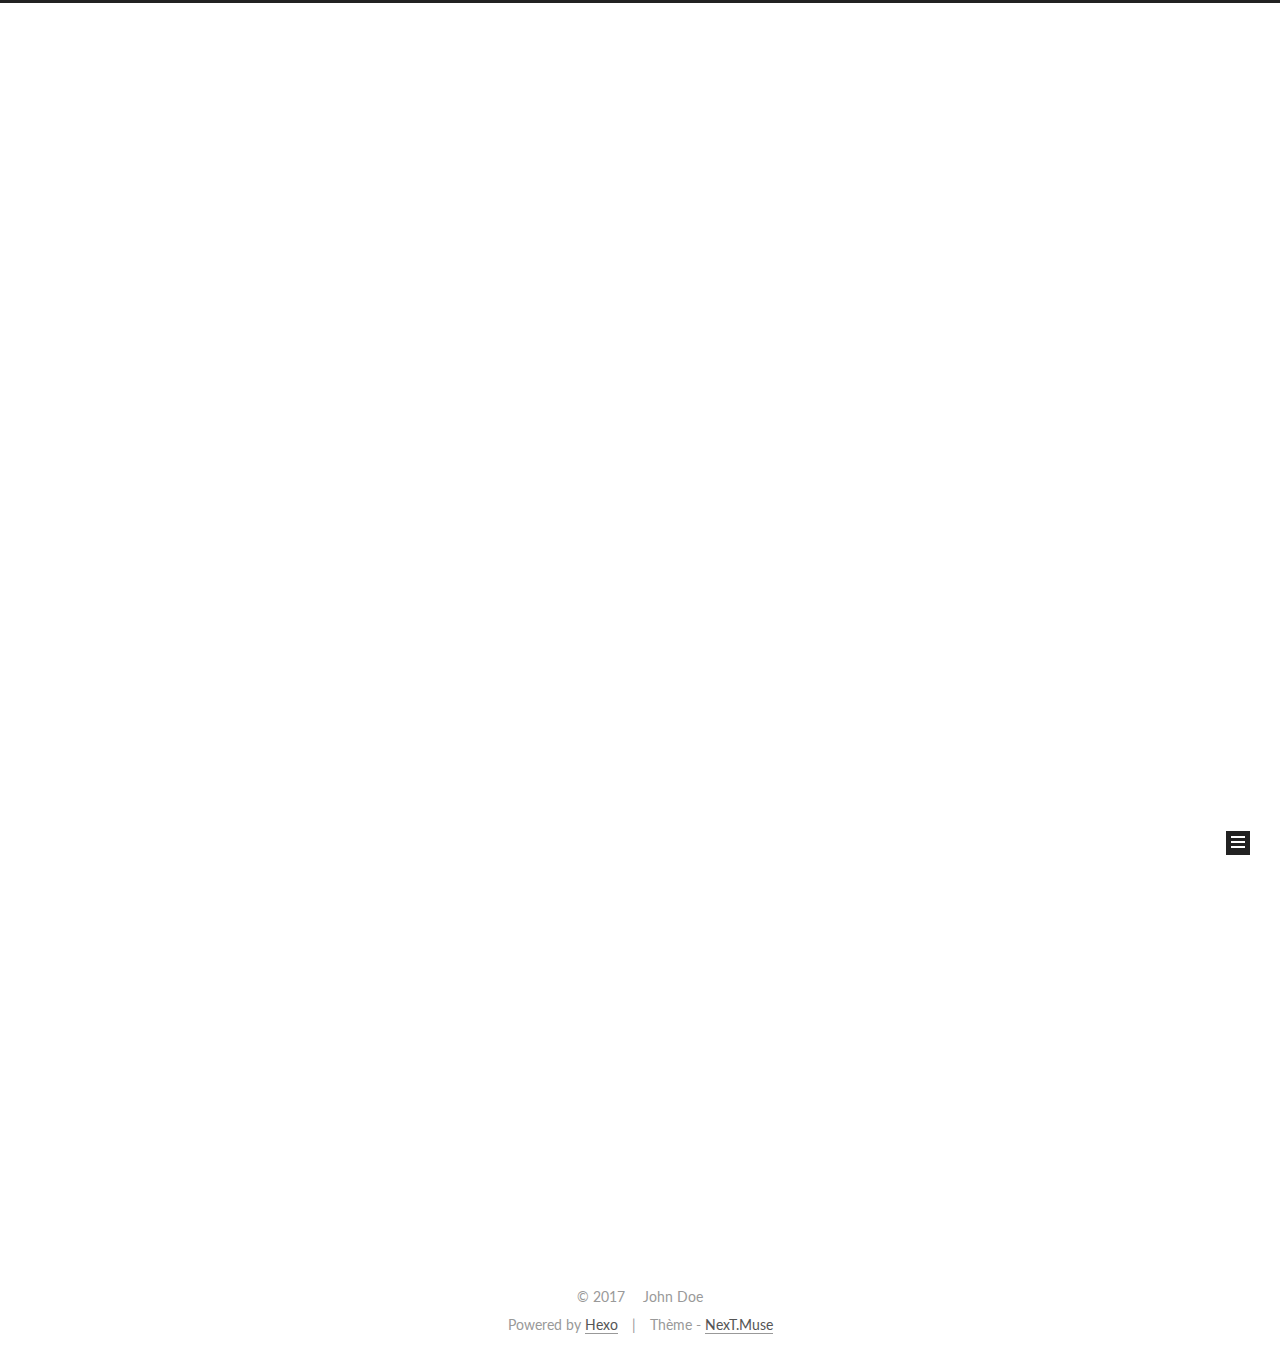
==== index.html @ fa6f4569 "Site updated: 2017-03-12 20:23:19" ====
<!doctype html>



  


<html class="theme-next muse use-motion" lang="">
<head>
  <meta charset="UTF-8"/>
<meta http-equiv="X-UA-Compatible" content="IE=edge" />
<meta name="viewport" content="width=device-width, initial-scale=1, maximum-scale=1"/>



<meta http-equiv="Cache-Control" content="no-transform" />
<meta http-equiv="Cache-Control" content="no-siteapp" />















  
  
  <link href="/lib/fancybox/source/jquery.fancybox.css?v=2.1.5" rel="stylesheet" type="text/css" />




  
  
  
  

  
    
    
  

  

  

  

  

  
    
    
    <link href="//fonts.googleapis.com/css?family=Lato:300,300italic,400,400italic,700,700italic&subset=latin,latin-ext" rel="stylesheet" type="text/css">
  






<link href="/lib/font-awesome/css/font-awesome.min.css?v=4.6.2" rel="stylesheet" type="text/css" />

<link href="/css/main.css?v=5.1.0" rel="stylesheet" type="text/css" />


  <meta name="keywords" content="Hexo, NexT" />








  <link rel="shortcut icon" type="image/x-icon" href="/favicon.ico?v=5.1.0" />






<meta property="og:type" content="website">
<meta property="og:title" content="Hexo">
<meta property="og:url" content="http://yoursite.com/index.html">
<meta property="og:site_name" content="Hexo">
<meta name="twitter:card" content="summary">
<meta name="twitter:title" content="Hexo">



<script type="text/javascript" id="hexo.configurations">
  var NexT = window.NexT || {};
  var CONFIG = {
    root: '/',
    scheme: 'Muse',
    sidebar: {"position":"left","display":"post","offset":12,"offset_float":0,"b2t":false,"scrollpercent":false},
    fancybox: true,
    motion: true,
    duoshuo: {
      userId: '0',
      author: 'Author'
    },
    algolia: {
      applicationID: '',
      apiKey: '',
      indexName: '',
      hits: {"per_page":10},
      labels: {"input_placeholder":"Search for Posts","hits_empty":"We didn't find any results for the search: ${query}","hits_stats":"${hits} results found in ${time} ms"}
    }
  };
</script>



  <link rel="canonical" href="http://yoursite.com/"/>





  <title> Hexo </title>
</head>

<body itemscope itemtype="http://schema.org/WebPage" lang="">

  














  
  
    
  

  <div class="container one-collumn sidebar-position-left 
   page-home 
 ">
    <div class="headband"></div>

    <header id="header" class="header" itemscope itemtype="http://schema.org/WPHeader">
      <div class="header-inner"><div class="site-brand-wrapper">
  <div class="site-meta ">
    

    <div class="custom-logo-site-title">
      <a href="/"  class="brand" rel="start">
        <span class="logo-line-before"><i></i></span>
        <span class="site-title">Hexo</span>
        <span class="logo-line-after"><i></i></span>
      </a>
    </div>
      
        <p class="site-subtitle"></p>
      
  </div>

  <div class="site-nav-toggle">
    <button>
      <span class="btn-bar"></span>
      <span class="btn-bar"></span>
      <span class="btn-bar"></span>
    </button>
  </div>
</div>

<nav class="site-nav">
  

  
    <ul id="menu" class="menu">
      
        
        <li class="menu-item menu-item-home">
          <a href="/" rel="section">
            
              <i class="menu-item-icon fa fa-fw fa-home"></i> <br />
            
            Accueil
          </a>
        </li>
      
        
        <li class="menu-item menu-item-archives">
          <a href="/archives" rel="section">
            
              <i class="menu-item-icon fa fa-fw fa-archive"></i> <br />
            
            Archives
          </a>
        </li>
      
        
        <li class="menu-item menu-item-tags">
          <a href="/tags" rel="section">
            
              <i class="menu-item-icon fa fa-fw fa-tags"></i> <br />
            
            Tags
          </a>
        </li>
      

      
    </ul>
  

  
</nav>



 </div>
    </header>

    <main id="main" class="main">
      <div class="main-inner">
        <div class="content-wrap">
          <div id="content" class="content">
            
  <section id="posts" class="posts-expand">
    
      

  

  
  
  

  <article class="post post-type-normal " itemscope itemtype="http://schema.org/Article">
    <link itemprop="mainEntityOfPage" href="http://yoursite.com/2017/03/12/first/">

    <span hidden itemprop="author" itemscope itemtype="http://schema.org/Person">
      <meta itemprop="name" content="John Doe">
      <meta itemprop="description" content="">
      <meta itemprop="image" content="/images/avatar.gif">
    </span>

    <span hidden itemprop="publisher" itemscope itemtype="http://schema.org/Organization">
      <meta itemprop="name" content="Hexo">
    </span>

    
      <header class="post-header">

        
        
          <h1 class="post-title" itemprop="name headline">
            
            
              
                
                <a class="post-title-link" href="/2017/03/12/first/" itemprop="url">
                  7月前的计划
                </a>
              
            
          </h1>
        

        <div class="post-meta">
          <span class="post-time">
            
              <span class="post-meta-item-icon">
                <i class="fa fa-calendar-o"></i>
              </span>
              
                <span class="post-meta-item-text">Posté le</span>
              
              <time title="Post created" itemprop="dateCreated datePublished" datetime="2017-03-12T20:07:02+08:00">
                2017-03-12
              </time>
            

            

            
          </span>

          

          
            
          

          
          

          

          

          

        </div>
      </header>
    


    <div class="post-body" itemprop="articleBody">

      
      

      
        
          
            <p>##思索未来方向</p>
<p>###继续做安卓，还是从零开始？</p>
<p>##阅读的书</p>
<p>###3月底前的计划</p>
<p>###数据结构与算法分析C语言描述 读完树的部分。</p>
<p>###4-7月前的计划</p>
<p>###尝试去阅读，C/C++的方面的书，入个门。</p>
<p>###如若读的下去，略有成效，放弃安卓。</p>
<p>##约束</p>
<p>###放弃游戏，想想家，想想这屌丝的人生。</p>
<p>###坚持写下日记，写下当天所得，想想高考语文69分的耻辱</p>
<p>###坚持锻炼</p>
<p>###学会与人交流，想想父亲临终前的话。</p>
<p>####带着学习markdown。</p>

          
        
      
    </div>

    <div>
      
    </div>

    <div>
      
    </div>


    <footer class="post-footer">
      

      

      

      
      
        <div class="post-eof"></div>
      
    </footer>
  </article>


    
  </section>

  

          
          </div>
          


          

        </div>
        
          
  
  <div class="sidebar-toggle">
    <div class="sidebar-toggle-line-wrap">
      <span class="sidebar-toggle-line sidebar-toggle-line-first"></span>
      <span class="sidebar-toggle-line sidebar-toggle-line-middle"></span>
      <span class="sidebar-toggle-line sidebar-toggle-line-last"></span>
    </div>
  </div>

  <aside id="sidebar" class="sidebar">
    <div class="sidebar-inner">

      

      

      <section class="site-overview sidebar-panel sidebar-panel-active">
        <div class="site-author motion-element" itemprop="author" itemscope itemtype="http://schema.org/Person">
          <img class="site-author-image" itemprop="image"
               src="/images/avatar.gif"
               alt="John Doe" />
          <p class="site-author-name" itemprop="name">John Doe</p>
           
              <p class="site-description motion-element" itemprop="description"></p>
          
        </div>
        <nav class="site-state motion-element">

          
            <div class="site-state-item site-state-posts">
              <a href="/archives">
                <span class="site-state-item-count">1</span>
                <span class="site-state-item-name">articles</span>
              </a>
            </div>
          

          

          

        </nav>

        

        <div class="links-of-author motion-element">
          
        </div>

        
        

        
        

        


      </section>

      

      

    </div>
  </aside>


        
      </div>
    </main>

    <footer id="footer" class="footer">
      <div class="footer-inner">
        <div class="copyright" >
  
  &copy; 
  <span itemprop="copyrightYear">2017</span>
  <span class="with-love">
    <i class="fa fa-heart"></i>
  </span>
  <span class="author" itemprop="copyrightHolder">John Doe</span>
</div>


<div class="powered-by">
  Powered by <a class="theme-link" href="https://hexo.io">Hexo</a>
</div>

<div class="theme-info">
  Thème -
  <a class="theme-link" href="https://github.com/iissnan/hexo-theme-next">
    NexT.Muse
  </a>
</div>


        

        
      </div>
    </footer>

    
      <div class="back-to-top">
        <i class="fa fa-arrow-up"></i>
        
      </div>
    
    
  </div>

  

<script type="text/javascript">
  if (Object.prototype.toString.call(window.Promise) !== '[object Function]') {
    window.Promise = null;
  }
</script>









  




  
  <script type="text/javascript" src="/lib/jquery/index.js?v=2.1.3"></script>

  
  <script type="text/javascript" src="/lib/fastclick/lib/fastclick.min.js?v=1.0.6"></script>

  
  <script type="text/javascript" src="/lib/jquery_lazyload/jquery.lazyload.js?v=1.9.7"></script>

  
  <script type="text/javascript" src="/lib/velocity/velocity.min.js?v=1.2.1"></script>

  
  <script type="text/javascript" src="/lib/velocity/velocity.ui.min.js?v=1.2.1"></script>

  
  <script type="text/javascript" src="/lib/fancybox/source/jquery.fancybox.pack.js?v=2.1.5"></script>


  


  <script type="text/javascript" src="/js/src/utils.js?v=5.1.0"></script>

  <script type="text/javascript" src="/js/src/motion.js?v=5.1.0"></script>



  
  

  

  


  <script type="text/javascript" src="/js/src/bootstrap.js?v=5.1.0"></script>



  



  




	





  





  





  



  
  

  

  

  

  


  

</body>
</html>
---- css/main.css ----
/* normalize.css v3.0.2 | MIT License | git.io/normalize */
html {
  font-family: sans-serif; /* 1 */
  -ms-text-size-adjust: 100%; /* 2 */
  -webkit-text-size-adjust: 100%; /* 2 */
}
body {
  margin: 0;
}
article,
aside,
details,
figcaption,
figure,
footer,
header,
hgroup,
main,
menu,
nav,
section,
summary {
  display: block;
}
audio,
canvas,
progress,
video {
  display: inline-block; /* 1 */
  vertical-align: baseline; /* 2 */
}
audio:not([controls]) {
  display: none;
  height: 0;
}
[hidden],
template {
  display: none;
}
a {
  background-color: transparent;
}
a:active,
a:hover {
  outline: 0;
}
abbr[title] {
  border-bottom: 1px dotted;
}
b,
strong {
  font-weight: bold;
}
dfn {
  font-style: italic;
}
h1 {
  font-size: 2em;
  margin: 0.67em 0;
}
mark {
  background: #ff0;
  color: #000;
}
small {
  font-size: 80%;
}
sub,
sup {
  font-size: 75%;
  line-height: 0;
  position: relative;
  vertical-align: baseline;
}
sup {
  top: -0.5em;
}
sub {
  bottom: -0.25em;
}
img {
  border: 0;
}
svg:not(:root) {
  overflow: hidden;
}
figure {
  margin: 1em 40px;
}
hr {
  -moz-box-sizing: content-box;
  box-sizing: content-box;
  height: 0;
}
pre {
  overflow: auto;
}
code,
kbd,
pre,
samp {
  font-family: monospace, monospace;
  font-size: 1em;
}
button,
input,
optgroup,
select,
textarea {
  color: inherit; /* 1 */
  font: inherit; /* 2 */
  margin: 0; /* 3 */
}
button {
  overflow: visible;
}
button,
select {
  text-transform: none;
}
button,
html input[type="button"],
input[type="reset"],
input[type="submit"] {
  -webkit-appearance: button; /* 2 */
  cursor: pointer; /* 3 */
}
button[disabled],
html input[disabled] {
  cursor: default;
}
button::-moz-focus-inner,
input::-moz-focus-inner {
  border: 0;
  padding: 0;
}
input {
  line-height: normal;
}
input[type="checkbox"],
input[type="radio"] {
  box-sizing: border-box; /* 1 */
  padding: 0; /* 2 */
}
input[type="number"]::-webkit-inner-spin-button,
input[type="number"]::-webkit-outer-spin-button {
  height: auto;
}
input[type="search"] {
  -webkit-appearance: textfield; /* 1 */
  -moz-box-sizing: content-box;
  -webkit-box-sizing: content-box; /* 2 */
  box-sizing: content-box;
}
input[type="search"]::-webkit-search-cancel-button,
input[type="search"]::-webkit-search-decoration {
  -webkit-appearance: none;
}
fieldset {
  border: 1px solid #c0c0c0;
  margin: 0 2px;
  padding: 0.35em 0.625em 0.75em;
}
legend {
  border: 0; /* 1 */
  padding: 0; /* 2 */
}
textarea {
  overflow: auto;
}
optgroup {
  font-weight: bold;
}
table {
  border-collapse: collapse;
  border-spacing: 0;
}
td,
th {
  padding: 0;
}
::selection {
  background: #262a30;
  color: #fff;
}
body {
  position: relative;
  font-family: 'Lato', "PingFang SC", "Microsoft YaHei", sans-serif;
  font-size: 14px;
  line-height: 2;
  color: #555;
  background: #fff;
}
@media (max-width: 767px) {
  body {
    padding-right: 0 !important;
  }
}
@media (min-width: 768px) and (max-width: 991px) {
  body {
    padding-right: 0 !important;
  }
}
@media (min-width: 1600px) {
  body {
    font-size: 16px;
  }
}
h1,
h2,
h3,
h4,
h5,
h6 {
  margin: 0;
  padding: 0;
  font-weight: bold;
  line-height: 1.5;
  font-family: 'Lato', "PingFang SC", "Microsoft YaHei", sans-serif;
}
h2,
h3,
h4,
h5,
h6 {
  margin: 20px 0 15px;
}
h1 {
  font-size: 22px;
}
@media (max-width: 767px) {
  h1 {
    font-size: 18px;
  }
}
h2 {
  font-size: 20px;
}
@media (max-width: 767px) {
  h2 {
    font-size: 16px;
  }
}
h3 {
  font-size: 18px;
}
@media (max-width: 767px) {
  h3 {
    font-size: 14px;
  }
}
h4 {
  font-size: 16px;
}
@media (max-width: 767px) {
  h4 {
    font-size: 12px;
  }
}
h5 {
  font-size: 14px;
}
@media (max-width: 767px) {
  h5 {
    font-size: 10px;
  }
}
h6 {
  font-size: 12px;
}
@media (max-width: 767px) {
  h6 {
    font-size: 8px;
  }
}
p {
  margin: 0 0 25px 0;
}
a {
  color: #555;
  text-decoration: none;
  border-bottom: 1px solid #999;
  word-wrap: break-word;
}
a:hover {
  color: #222;
  border-bottom-color: #222;
}
blockquote {
  margin: 0;
  padding: 0;
}
img {
  display: block;
  margin: auto;
  max-width: 100%;
  height: auto;
}
hr {
  margin: 40px 0;
  height: 3px;
  border: none;
  background-color: #ddd;
  background-image: repeating-linear-gradient(-45deg, #fff, #fff 4px, transparent 4px, transparent 8px);
}
blockquote {
  padding: 0 15px;
  color: #666;
  border-left: 4px solid #ddd;
}
blockquote cite::before {
  content: "-";
  padding: 0 5px;
}
dt {
  font-weight: 700;
}
dd {
  margin: 0;
  padding: 0;
}
.text-left {
  text-align: left;
}
.text-center {
  text-align: center;
}
.text-right {
  text-align: right;
}
.text-justify {
  text-align: justify;
}
.text-nowrap {
  white-space: nowrap;
}
.text-lowercase {
  text-transform: lowercase;
}
.text-uppercase {
  text-transform: uppercase;
}
.text-capitalize {
  text-transform: capitalize;
}
.center-block {
  display: block;
  margin-left: auto;
  margin-right: auto;
}
.clearfix:before,
.clearfix:after {
  content: " ";
  display: table;
}
.clearfix:after {
  clear: both;
}
.pullquote {
  width: 45%;
}
.pullquote.left {
  float: left;
  margin-left: 5px;
  margin-right: 10px;
}
.pullquote.right {
  float: right;
  margin-left: 10px;
  margin-right: 5px;
}
.affix.affix.affix {
  position: fixed;
}
.translation {
  margin-top: -20px;
  font-size: 14px;
  color: #999;
}
.scrollbar-measure {
  width: 100px;
  height: 100px;
  overflow: scroll;
  position: absolute;
  top: -9999px;
}
.use-motion .motion-element {
  opacity: 0;
}
table {
  margin: 20px 0;
  width: 100%;
  border-collapse: collapse;
  border-spacing: 0;
  border: 1px solid #ddd;
  font-size: 14px;
  table-layout: fixed;
  word-wrap: break-all;
}
table>tbody>tr:nth-of-type(odd) {
  background-color: #f9f9f9;
}
table>tbody>tr:hover {
  background-color: #f5f5f5;
}
caption,
th,
td {
  padding: 8px;
  text-align: left;
  vertical-align: middle;
  font-weight: normal;
}
th,
td {
  border-bottom: 3px solid #ddd;
  border-right: 1px solid #eee;
}
th {
  padding-bottom: 10px;
  font-weight: 700;
}
td {
  border-bottom-width: 1px;
}
html,
body {
  height: 100%;
}
.container {
  position: relative;
  min-height: 100%;
}
.header-inner {
  margin: 0 auto;
  padding: 100px 0 70px;
  width: 700px;
}
@media (min-width: 1600px) {
  .container .header-inner {
    width: 900px;
  }
}
.main {
  padding-bottom: 150px;
}
.main-inner {
  margin: 0 auto;
  width: 700px;
}
@media (min-width: 1600px) {
  .container .main-inner {
    width: 900px;
  }
}
.footer {
  position: absolute;
  left: 0;
  bottom: 0;
  width: 100%;
  min-height: 50px;
}
.footer-inner {
  box-sizing: border-box;
  margin: 20px auto;
  width: 700px;
}
@media (min-width: 1600px) {
  .container .footer-inner {
    width: 900px;
  }
}
pre,
.highlight {
  overflow: auto;
  margin: 20px 0;
  padding: 0;
  font-size: 13px;
  color: #4d4d4c;
  background: #f7f7f7;
  line-height: 1.6;
}
pre,
code {
  font-family: consolas, Menlo, "PingFang SC", "Microsoft YaHei", monospace;
}
code {
  padding: 2px 4px;
  word-wrap: break-word;
  color: #555;
  background: #eee;
  border-radius: 3px;
  font-size: 13px;
}
pre code {
  padding: 0;
  color: #4d4d4c;
  background: none;
  text-shadow: none;
}
.highlight {
  border-radius: 1px;
}
.highlight pre {
  border: none;
  margin: 0;
  padding: 10px 0;
}
.highlight table {
  margin: 0;
  width: auto;
  border: none;
}
.highlight td {
  border: none;
  padding: 0;
}
.highlight figcaption {
  font-size: 1em;
  color: #4d4d4c;
  line-height: 1em;
  margin-bottom: 1em;
}
.highlight figcaption:before,
.highlight figcaption:after {
  content: " ";
  display: table;
}
.highlight figcaption:after {
  clear: both;
}
.highlight figcaption a {
  float: right;
  color: #4d4d4c;
}
.highlight figcaption a:hover {
  border-bottom-color: #4d4d4c;
}
.highlight .gutter pre {
  padding-left: 10px;
  padding-right: 10px;
  color: #869194;
  text-align: right;
  background-color: #eff2f3;
}
.highlight .code pre {
  padding-left: 10px;
  padding-right: 10px;
  background-color: #f7f7f7;
}
.highlight .line {
  height: 20px;
}
.gutter {
  -webkit-user-select: none;
  -moz-user-select: none;
  -ms-user-select: none;
  user-select: none;
}
.gist table {
  width: auto;
}
.gist table td {
  border: none;
}
pre .deletion {
  background: #fdd;
}
pre .addition {
  background: #dfd;
}
pre .meta {
  color: #8959a8;
}
pre .comment {
  color: #8e908c;
}
pre .variable,
pre .attribute,
pre .tag,
pre .regexp,
pre .ruby .constant,
pre .xml .tag .title,
pre .xml .pi,
pre .xml .doctype,
pre .html .doctype,
pre .css .id,
pre .css .class,
pre .css .pseudo {
  color: #c82829;
}
pre .number,
pre .preprocessor,
pre .built_in,
pre .literal,
pre .params,
pre .constant,
pre .command {
  color: #f5871f;
}
pre .ruby .class .title,
pre .css .rules .attribute,
pre .string,
pre .value,
pre .inheritance,
pre .header,
pre .ruby .symbol,
pre .xml .cdata,
pre .special,
pre .number,
pre .formula {
  color: #718c00;
}
pre .title,
pre .css .hexcolor {
  color: #3e999f;
}
pre .function,
pre .python .decorator,
pre .python .title,
pre .ruby .function .title,
pre .ruby .title .keyword,
pre .perl .sub,
pre .javascript .title,
pre .coffeescript .title {
  color: #4271ae;
}
pre .keyword,
pre .javascript .function {
  color: #8959a8;
}
.full-image.full-image.full-image {
  border: none;
  max-width: 100%;
  width: auto;
  margin: 20px auto;
}
@media (min-width: 992px) {
  .full-image.full-image.full-image {
    max-width: none;
    width: 110%;
    margin: 25px -5%;
  }
}
.blockquote-center,
.page-home .post-type-quote blockquote,
.page-post-detail .post-type-quote blockquote {
  position: relative;
  margin: 40px 0;
  padding: 0;
  border-left: none;
  text-align: center;
}
.blockquote-center::before,
.page-home .post-type-quote blockquote::before,
.page-post-detail .post-type-quote blockquote::before,
.blockquote-center::after,
.page-home .post-type-quote blockquote::after,
.page-post-detail .post-type-quote blockquote::after {
  position: absolute;
  content: ' ';
  display: block;
  width: 100%;
  height: 24px;
  opacity: 0.2;
  background-repeat: no-repeat;
  background-position: 0 -6px;
  background-size: 22px 22px;
}
.blockquote-center::before,
.page-home .post-type-quote blockquote::before,
.page-post-detail .post-type-quote blockquote::before {
  top: -20px;
  background-image: url("../images/quote-l.svg");
  border-top: 1px solid #ccc;
}
.blockquote-center::after,
.page-home .post-type-quote blockquote::after,
.page-post-detail .post-type-quote blockquote::after {
  bottom: -20px;
  background-image: url("../images/quote-r.svg");
  border-bottom: 1px solid #ccc;
  background-position: 100% 8px;
}
.blockquote-center p,
.page-home .post-type-quote blockquote p,
.page-post-detail .post-type-quote blockquote p,
.blockquote-center div,
.page-home .post-type-quote blockquote div,
.page-post-detail .post-type-quote blockquote div {
  text-align: center;
}
.post .post-body .group-picture img {
  box-sizing: border-box;
  padding: 0 3px;
  border: none;
}
.post .group-picture-row {
  overflow: hidden;
  margin-top: 6px;
}
.post .group-picture-row:first-child {
  margin-top: 0;
}
.post .group-picture-column {
  float: left;
}
.page-post-detail .post-body .group-picture-column {
  float: none;
  margin-top: 10px;
  width: auto !important;
}
.page-post-detail .post-body .group-picture-column img {
  margin: 0 auto;
}
.page-archive .group-picture-container {
  overflow: hidden;
}
.page-archive .group-picture-row {
  float: left;
}
.page-archive .group-picture-row:first-child {
  margin-top: 6px;
}
.page-archive .group-picture-column {
  max-width: 150px;
  max-height: 150px;
}
.note {
  padding: 20px;
  margin: 20px 0;
  border: 1px solid #eee;
  border-left-width: 5px;
  border-radius: 3px;
}
.note h2,
.note h3,
.note h4,
.note h5,
.note h6 {
  margin-top: 0;
  margin-bottom: 5px;
}
.note p:last-child {
  margin-bottom: 0;
}
.note code {
  border-radius: 3px;
}
.note+.note {
  margin-top: -5px;
}
.default {
  border-left-color: #777;
}
.default h2,
.default h3,
.default h4,
.default h5,
.default h6 {
  color: #777;
}
.primary {
  border-left-color: #428bca;
}
.primary h2,
.primary h3,
.primary h4,
.primary h5,
.primary h6 {
  color: #428bca;
}
.success {
  border-left-color: #5cb85c;
}
.success h2,
.success h3,
.success h4,
.success h5,
.success h6 {
  color: #5cb85c;
}
.danger {
  border-left-color: #d9534f;
}
.danger h2,
.danger h3,
.danger h4,
.danger h5,
.danger h6 {
  color: #d9534f;
}
.warning {
  border-left-color: #f0ad4e;
}
.warning h2,
.warning h3,
.warning h4,
.warning h5,
.warning h6 {
  color: #f0ad4e;
}
.info {
  border-left-color: #5bc0de;
}
.info h2,
.info h3,
.info h4,
.info h5,
.info h6 {
  color: #5bc0de;
}
.exturl {
  background-color: transparent;
  cursor: pointer;
  border-bottom: 1px solid #999;
}
.exturl .fa {
  font-size: 14px;
}
.exturl:active,
.exturl:hover {
  outline: 0;
  color: #222;
  border-bottom-color: #222;
}
.btn {
  display: inline-block;
  padding: 0 20px;
  font-size: 14px;
  color: #fff;
  background: #222;
  border: 2px solid #222;
  text-decoration: none;
  border-radius: 0;
  transition-property: background-color;
  transition-duration: 0.2s;
  transition-timing-function: ease-in-out;
  transition-delay: 0s;
}
.btn:hover,
.post-button .btn:hover {
  border-color: #222;
  color: #222;
  background: #fff;
}
.btn-bar {
  display: block;
  width: 22px;
  height: 2px;
  background: #555;
  border-radius: 1px;
}
.btn-bar+.btn-bar {
  margin-top: 4px;
}
.pagination {
  margin: 120px 0 40px;
  text-align: center;
  border-top: 1px solid #eee;
}
.page-number-basic,
.pagination .prev,
.pagination .next,
.pagination .page-number,
.pagination .space {
  display: inline-block;
  position: relative;
  top: -1px;
  margin: 0 10px;
  padding: 0 10px;
  line-height: 30px;
}
@media (max-width: 767px) {
  .page-number-basic,
  .pagination .prev,
  .pagination .next,
  .pagination .page-number,
  .pagination .space {
    margin: 0 5px;
  }
}
.pagination .prev,
.pagination .next,
.pagination .page-number {
  border-bottom: 0;
  border-top: 1px solid #eee;
  transition-property: border-color;
  transition-duration: 0.2s;
  transition-timing-function: ease-in-out;
  transition-delay: 0s;
}
.pagination .prev:hover,
.pagination .next:hover,
.pagination .page-number:hover {
  border-top-color: #222;
}
.pagination .space {
  padding: 0;
  margin: 0;
}
.pagination .prev {
  margin-left: 0;
}
.pagination .next {
  margin-right: 0;
}
.pagination .page-number.current {
  color: #fff;
  background: #ccc;
  border-top-color: #ccc;
}
@media (max-width: 767px) {
  .pagination {
    border-top: none;
  }
  .pagination .prev,
  .pagination .next,
  .pagination .page-number {
    margin-bottom: 10px;
    border-top: 0;
    border-bottom: 1px solid #eee;
  }
  .pagination .prev:hover,
  .pagination .next:hover,
  .pagination .page-number:hover {
    border-bottom-color: #222;
  }
}
.comments {
  margin: 60px 20px 0;
}
.tag-cloud {
  text-align: center;
}
.tag-cloud a {
  display: inline-block;
  margin: 10px;
}
.back-to-top {
  box-sizing: border-box;
  position: fixed;
  bottom: -100px;
  right: 30px;
  z-index: 1050;
  padding: 0 6px;
  width: 24px;
  background: #222;
  font-size: 12px;
  opacity: 1;
  color: #fff;
  cursor: pointer;
  text-align: center;
  -webkit-transform: translateZ(0);
  transition-property: bottom;
  transition-duration: 0.2s;
  transition-timing-function: ease-in-out;
  transition-delay: 0s;
}
@media (max-width: 767px) {
  .back-to-top {
    display: none;
  }
}
@media (min-width: 768px) and (max-width: 991px) {
  .back-to-top {
    display: none;
  }
}
.back-to-top.back-to-top-on {
  bottom: 19px;
}
.header {
  background: #fff;
}
.header-inner {
  position: relative;
}
.headband {
  height: 3px;
  background: #222;
}
.site-meta {
  margin: 0;
  text-align: center;
}
@media (max-width: 767px) {
  .site-meta {
    text-align: center;
  }
}
.brand {
  position: relative;
  display: inline-block;
  padding: 0 40px;
  color: #fff;
  background: #222;
  border-bottom: none;
}
.brand:hover {
  color: #fff;
}
.logo {
  display: inline-block;
  margin-right: 5px;
  line-height: 36px;
  vertical-align: top;
}
.site-title {
  display: inline-block;
  vertical-align: top;
  line-height: 36px;
  font-size: 20px;
  font-weight: normal;
  font-family: 'Lato', "PingFang SC", "Microsoft YaHei", sans-serif;
}
.site-subtitle {
  margin-top: 10px;
  font-size: 13px;
  color: #999;
}
.use-motion .brand {
  opacity: 0;
}
.use-motion .logo,
.use-motion .site-title,
.use-motion .site-subtitle {
  opacity: 0;
  position: relative;
  top: -10px;
}
.site-nav-toggle {
  display: none;
  position: absolute;
  top: 10px;
  left: 10px;
}
@media (max-width: 767px) {
  .site-nav-toggle {
    display: block;
  }
}
.site-nav-toggle button {
  margin-top: 2px;
  padding: 9px 10px;
  background: transparent;
  border: none;
}
@media (max-width: 767px) {
  .site-nav {
    display: none;
    margin: 0 -10px;
    padding: 0 10px;
    clear: both;
    border-top: 1px solid #ddd;
  }
}
@media (min-width: 768px) and (max-width: 991px) {
  .site-nav {
    display: block !important;
  }
}
@media (min-width: 992px) {
  .site-nav {
    display: block !important;
  }
}
.menu {
  margin-top: 20px;
  padding-left: 0;
  text-align: center;
}
.menu .menu-item {
  display: inline-block;
  margin: 0 10px;
  list-style: none;
}
@media screen and (max-width: 767px) {
  .menu .menu-item {
    margin-top: 10px;
  }
}
.menu .menu-item a {
  display: block;
  font-size: 13px;
  line-height: inherit;
  border-bottom: 1px solid transparent;
  transition-property: border-color;
  transition-duration: 0.2s;
  transition-timing-function: ease-in-out;
  transition-delay: 0s;
}
.menu .menu-item a:hover {
  border-bottom-color: #222;
}
.menu .menu-item .fa {
  margin-right: 5px;
}
.use-motion .menu-item {
  opacity: 0;
}
.post-body {
  font-family: 'Lato', "PingFang SC", "Microsoft YaHei", sans-serif;
}
@media (max-width: 767px) {
  .post-body {
    word-break: break-word;
  }
}
.post-body .fancybox img {
  display: block !important;
  margin: 0 auto;
  cursor: pointer;
  cursor: zoom-in;
  cursor: -webkit-zoom-in;
}
.post-body .image-caption,
.post-body .figure .caption {
  margin: 10px auto 15px;
  text-align: center;
  font-size: 14px;
  color: #999;
  font-weight: bold;
  line-height: 1;
}
.post-sticky-flag {
  display: inline-block;
  font-size: 16px;
  -ms-transform: rotate(30deg);
  -webkit-transform: rotate(30deg);
  -moz-transform: rotate(30deg);
  -ms-transform: rotate(30deg);
  -o-transform: rotate(30deg);
  transform: rotate(30deg);
}
.posts-expand {
  padding-top: 40px;
}
@media (max-width: 767px) {
  .posts-expand {
    margin: 0 20px;
  }
  .post-body pre,
  .post-body .highlight {
    padding: 10px;
  }
  .post-body pre .gutter pre,
  .post-body .highlight .gutter pre {
    padding-right: 10px;
  }
}
@media (min-width: 992px) {
  .posts-expand .post-body {
    text-align: justify;
  }
}
.posts-expand .post-body h2,
.posts-expand .post-body h3,
.posts-expand .post-body h4,
.posts-expand .post-body h5,
.posts-expand .post-body h6 {
  padding-top: 10px;
}
.posts-expand .post-body h2 .header-anchor,
.posts-expand .post-body h3 .header-anchor,
.posts-expand .post-body h4 .header-anchor,
.posts-expand .post-body h5 .header-anchor,
.posts-expand .post-body h6 .header-anchor {
  float: right;
  margin-left: 10px;
  color: #ccc;
  border-bottom-style: none;
  visibility: hidden;
}
.posts-expand .post-body h2 .header-anchor:hover,
.posts-expand .post-body h3 .header-anchor:hover,
.posts-expand .post-body h4 .header-anchor:hover,
.posts-expand .post-body h5 .header-anchor:hover,
.posts-expand .post-body h6 .header-anchor:hover {
  color: inherit;
}
.posts-expand .post-body h2:hover .header-anchor,
.posts-expand .post-body h3:hover .header-anchor,
.posts-expand .post-body h4:hover .header-anchor,
.posts-expand .post-body h5:hover .header-anchor,
.posts-expand .post-body h6:hover .header-anchor {
  visibility: visible;
}
.posts-expand .post-body ul li {
  list-style: circle;
}
.posts-expand .post-body img {
  box-sizing: border-box;
  margin: auto;
  padding: 3px;
  border: 1px solid #ddd;
}
.posts-expand .fancybox img {
  margin: 0 auto;
}
@media (max-width: 767px) {
  .posts-collapse {
    margin: 0 20px;
  }
  .posts-collapse .post-title,
  .posts-collapse .post-meta {
    display: block;
    width: auto;
    text-align: left;
  }
}
.posts-collapse {
  position: relative;
  z-index: 1010;
  margin-left: 55px;
}
.posts-collapse::after {
  content: " ";
  position: absolute;
  top: 20px;
  left: 0;
  margin-left: -2px;
  width: 4px;
  height: 100%;
  background: #f5f5f5;
  z-index: -1;
}
@media (max-width: 767px) {
  .posts-collapse {
    margin: 0 20px;
  }
}
.posts-collapse .collection-title {
  position: relative;
  margin: 60px 0;
}
.posts-collapse .collection-title h2 {
  margin-left: 20px;
}
.posts-collapse .collection-title small {
  color: #bbb;
}
.posts-collapse .collection-title::before {
  content: " ";
  position: absolute;
  left: 0;
  top: 50%;
  margin-left: -4px;
  margin-top: -4px;
  width: 8px;
  height: 8px;
  background: #bbb;
  border-radius: 50%;
}
.posts-collapse .post {
  margin: 30px 0;
}
.posts-collapse .post-header {
  position: relative;
  transition-duration: 0.2s;
  transition-timing-function: ease-in-out;
  transition-delay: 0s;
  transition-property: border;
  border-bottom: 1px dashed #ccc;
}
.posts-collapse .post-header::before {
  content: " ";
  position: absolute;
  left: 0;
  top: 12px;
  width: 6px;
  height: 6px;
  margin-left: -4px;
  background: #bbb;
  border-radius: 50%;
  border: 1px solid #fff;
  transition-duration: 0.2s;
  transition-timing-function: ease-in-out;
  transition-delay: 0s;
  transition-property: background;
}
.posts-collapse .post-header:hover {
  border-bottom-color: #666;
}
.posts-collapse .post-header:hover::before {
  background: #222;
}
.posts-collapse .post-meta {
  position: absolute;
  font-size: 12px;
  left: 20px;
  top: 5px;
}
.posts-collapse .post-comments-count {
  display: none;
}
.posts-collapse .post-title {
  margin-left: 60px;
  font-size: 16px;
  font-weight: normal;
  line-height: inherit;
}
.posts-collapse .post-title::after {
  margin-left: 3px;
  opacity: 0.6;
}
.posts-collapse .post-title a {
  color: #666;
  border-bottom: none;
}
.page-home .post-type-quote .post-header,
.page-post-detail .post-type-quote .post-header,
.page-home .post-type-quote .post-tags,
.page-post-detail .post-type-quote .post-tags {
  display: none;
}
.posts-expand .post-title {
  font-size: 26px;
  text-align: center;
  word-break: break-word;
  font-weight: 400;
}
@media (max-width: 767px) {
  .posts-expand .post-title {
    font-size: 22px;
  }
}
.posts-expand .post-title-link {
  display: inline-block;
  position: relative;
  color: #555;
  border-bottom: none;
  line-height: 1.2;
  vertical-align: top;
}
.posts-expand .post-title-link::before {
  content: "";
  position: absolute;
  width: 100%;
  height: 2px;
  bottom: 0;
  left: 0;
  background-color: #000;
  visibility: hidden;
  -webkit-transform: scaleX(0);
  -moz-transform: scaleX(0);
  -ms-transform: scaleX(0);
  -o-transform: scaleX(0);
  transform: scaleX(0);
  transition-duration: 0.2s;
  transition-timing-function: ease-in-out;
  transition-delay: 0s;
}
.posts-expand .post-title-link:hover::before {
  visibility: visible;
  -webkit-transform: scaleX(1);
  -moz-transform: scaleX(1);
  -ms-transform: scaleX(1);
  -o-transform: scaleX(1);
  transform: scaleX(1);
}
.posts-expand .post-title-link .fa {
  font-size: 16px;
}
.posts-expand .post-meta {
  margin: 3px 0 60px 0;
  color: #999;
  font-family: 'Lato', "PingFang SC", "Microsoft YaHei", sans-serif;
  font-size: 12px;
  text-align: center;
}
.posts-expand .post-meta .post-category-list {
  display: inline-block;
  margin: 0;
  padding: 3px;
}
.posts-expand .post-meta .post-category-list-link {
  color: #999;
}
.posts-expand .post-meta .post-description {
  font-size: 14px;
  margin-top: 2px;
}
.post-meta-divider {
  margin: 0 0.5em;
}
.post-meta-item-icon {
  margin-right: 3px;
}
@media (min-width: 768px) and (max-width: 991px) {
  .post-meta-item-icon {
    display: inline-block;
  }
}
@media (max-width: 767px) {
  .post-meta-item-icon {
    display: inline-block;
  }
}
@media (min-width: 768px) and (max-width: 991px) {
  .post-meta-item-text {
    display: none;
  }
}
@media (max-width: 767px) {
  .post-meta-item-text {
    display: none;
  }
}
@media (max-width: 767px) {
  .posts-expand .post-comments-count {
    display: none;
  }
}
.social-like {
  font-size: 14px;
  height: 20px;
  text-align: center;
  border-top: 1px solid #eee;
  padding-top: 9px;
  margin-top: 45px;
  display: flex;
  justify-content: center;
}
.vk_like {
  width: 85px;
  height: 21px;
  padding-top: 7px;
  align-self: center;
}
.fb_like {
  height: 30px;
  align-self: center;
}
.post-button {
  margin-top: 50px;
}
.post-button .btn {
  color: #fff;
  font-size: 14px;
  background: #222;
  border-radius: 0;
  line-height: 2;
  margin: 0 4px 8px 4px;
}
.post-button .fa-fw {
  width: 1.285714285714286em;
  text-align: left;
}
.posts-expand .post-tags {
  margin-top: 40px;
  text-align: center;
}
.posts-expand .post-tags a {
  display: inline-block;
  margin-right: 10px;
  font-size: 13px;
}
.post-nav {
  display: table;
  margin-top: 15px;
  width: 100%;
  border-top: 1px solid #eee;
}
.post-nav-divider {
  display: table-cell;
  width: 10%;
}
.post-nav-item {
  display: table-cell;
  padding: 10px 0 0 0;
  width: 45%;
  vertical-align: top;
}
.post-nav-item a {
  position: relative;
  display: block;
  line-height: 25px;
  font-size: 14px;
  color: #555;
  border-bottom: none;
}
.post-nav-item a:hover {
  color: #222;
  border-bottom: none;
}
.post-nav-item a:active {
  top: 2px;
}
.post-nav-item .fa {
  position: absolute;
  top: 8px;
  left: 0;
  font-size: 12px;
}
.post-nav-next a {
  padding-left: 15px;
}
.post-nav-prev {
  text-align: right;
}
.post-nav-prev a {
  padding-right: 15px;
}
.post-nav-prev .fa {
  right: 0;
  left: auto;
}
.posts-expand .post-eof {
  display: block;
  margin: 80px auto 60px;
  width: 8%;
  height: 1px;
  background: #ccc;
  text-align: center;
}
.post:last-child .post-eof.post-eof.post-eof {
  display: none;
}
.post-gallery {
  display: table;
  table-layout: fixed;
  width: 100%;
  border-collapse: separate;
}
.post-gallery-row {
  display: table-row;
}
.post-gallery .post-gallery-img {
  display: table-cell;
  text-align: center;
  vertical-align: middle;
  border: none;
}
.post-gallery .post-gallery-img img {
  max-width: 100%;
  max-height: 100%;
  border: none;
}
.fancybox-close,
.fancybox-close:hover {
  border: none;
}
.sidebar {
  position: fixed;
  right: 0;
  top: 0;
  bottom: 0;
  width: 0;
  z-index: 1040;
  box-shadow: inset 0 2px 6px #000;
  background: #222;
  -webkit-transform: translateZ(0);
}
.sidebar a {
  color: #999;
  border-bottom-color: #555;
}
.sidebar a:hover {
  color: #eee;
}
@media (min-width: 768px) and (max-width: 991px) {
  .sidebar {
    display: none !important;
  }
}
@media (max-width: 767px) {
  .sidebar {
    display: none !important;
  }
}
.sidebar-inner {
  position: relative;
  padding: 20px 10px;
  color: #999;
  text-align: center;
}
.sidebar-toggle {
  position: fixed;
  right: 30px;
  bottom: 45px;
  width: 14px;
  height: 14px;
  padding: 5px;
  background: #222;
  line-height: 0;
  z-index: 1050;
  cursor: pointer;
  -webkit-transform: translateZ(0);
}
@media (min-width: 768px) and (max-width: 991px) {
  .sidebar-toggle {
    display: none;
  }
}
@media (max-width: 767px) {
  .sidebar-toggle {
    display: none;
  }
}
.sidebar-toggle-line {
  position: relative;
  display: inline-block;
  vertical-align: top;
  height: 2px;
  width: 100%;
  background: #fff;
  margin-top: 3px;
}
.sidebar-toggle-line:first-child {
  margin-top: 0;
}
.site-author-image {
  display: block;
  margin: 0 auto;
  padding: 2px;
  max-width: 96px;
  height: auto;
  border: 2px solid #333;
}
.site-author-name {
  margin: 5px 0 0;
  text-align: center;
  color: #f5f5f5;
  font-weight: normal;
}
.site-description {
  margin-top: 5px;
  text-align: center;
  font-size: 14px;
  color: #999;
}
.site-state {
  overflow: hidden;
  line-height: 1.4;
  white-space: nowrap;
  text-align: center;
}
.site-state-item {
  display: inline-block;
  padding: 0 15px;
  border-left: 1px solid #333;
}
.site-state-item:first-child {
  border-left: none;
}
.site-state-item a {
  border-bottom: none;
}
.site-state-item-count {
  display: block;
  text-align: center;
  color: inherit;
  font-weight: 600;
  font-size: 18px;
}
.site-state-item-name {
  font-size: 13px;
  color: inherit;
}
.feed-link {
  margin-top: 20px;
}
.feed-link a {
  display: inline-block;
  padding: 0 15px;
  color: #fc6423;
  border: 1px solid #fc6423;
  border-radius: 4px;
}
.feed-link a i {
  color: #fc6423;
  font-size: 14px;
}
.feed-link a:hover {
  color: #fff;
  background: #fc6423;
}
.feed-link a:hover i {
  color: #fff;
}
.links-of-author {
  margin-top: 20px;
}
.links-of-author a {
  display: inline-block;
  vertical-align: middle;
  margin-right: 10px;
  margin-bottom: 10px;
  border-bottom-color: #555;
  font-size: 13px;
}
.links-of-author a:before {
  display: inline-block;
  vertical-align: middle;
  margin-right: 3px;
  content: " ";
  width: 4px;
  height: 4px;
  border-radius: 50%;
  background: #697cff;
}
.links-of-blogroll {
  font-size: 13px;
}
.links-of-blogroll-title {
  margin-top: 20px;
  font-size: 14px;
  font-weight: 600;
}
.links-of-blogroll-list {
  margin: 0;
  padding: 0;
  list-style: none;
}
.links-of-blogroll-item {
  padding: 2px 10px;
}
.sidebar-nav {
  margin: 0 0 20px;
  padding-left: 0;
}
.sidebar-nav li {
  display: inline-block;
  cursor: pointer;
  border-bottom: 1px solid transparent;
  font-size: 14px;
  color: #555;
}
.sidebar-nav li:hover {
  color: #f5f5f5;
}
.page-post-detail .sidebar-nav-toc {
  padding: 0 5px;
}
.page-post-detail .sidebar-nav-overview {
  margin-left: 10px;
}
.sidebar-nav .sidebar-nav-active {
  color: #87daff;
  border-bottom-color: #87daff;
}
.sidebar-nav .sidebar-nav-active:hover {
  color: #87daff;
}
.sidebar-panel {
  display: none;
}
.sidebar-panel-active {
  display: block;
}
.post-toc-empty {
  font-size: 14px;
  color: #666;
}
.post-toc-wrap {
  overflow: hidden;
}
.post-toc {
  overflow: auto;
}
.post-toc ol {
  margin: 0;
  padding: 0 2px 5px 10px;
  text-align: left;
  list-style: none;
  font-size: 14px;
}
.post-toc ol > ol {
  padding-left: 0;
}
.post-toc ol a {
  transition-duration: 0.2s;
  transition-timing-function: ease-in-out;
  transition-delay: 0s;
  transition-property: all;
  color: #999;
  border-bottom-color: #555;
}
.post-toc ol a:hover {
  color: #ccc;
  border-bottom-color: #ccc;
}
.post-toc .nav-item {
  overflow: hidden;
  text-overflow: ellipsis;
  white-space: nowrap;
  line-height: 1.8;
}
.post-toc .nav .nav-child {
  display: none;
}
.post-toc .nav .active > .nav-child {
  display: block;
}
.post-toc .nav .active-current > .nav-child {
  display: block;
}
.post-toc .nav .active-current > .nav-child > .nav-item {
  display: block;
}
.post-toc .nav .active > a {
  color: #87daff;
  border-bottom-color: #87daff;
}
.post-toc .nav .active-current > a {
  color: #87daff;
}
.post-toc .nav .active-current > a:hover {
  color: #87daff;
}
.footer {
  font-size: 14px;
  color: #999;
}
.footer img {
  border: none;
}
.footer-inner {
  text-align: center;
}
.with-love {
  display: inline-block;
  margin: 0 5px;
}
.powered-by,
.theme-info {
  display: inline-block;
}
.powered-by {
  margin-right: 10px;
}
.powered-by::after {
  content: "|";
  padding-left: 10px;
}
.cc-license {
  margin-top: 10px;
  text-align: center;
}
.cc-license .cc-opacity {
  opacity: 0.7;
  border-bottom: none;
}
.cc-license .cc-opacity:hover {
  opacity: 0.9;
}
.cc-license img {
  display: inline-block;
}
.theme-next #ds-thread #ds-reset {
  color: #555;
}
.theme-next #ds-thread #ds-reset .ds-replybox {
  margin-bottom: 30px;
}
.theme-next #ds-thread #ds-reset .ds-replybox .ds-avatar,
.theme-next #ds-reset .ds-avatar img {
  box-shadow: none;
}
.theme-next #ds-thread #ds-reset .ds-textarea-wrapper {
  border-color: #c7d4e1;
  background: none;
  border-top-right-radius: 3px;
  border-top-left-radius: 3px;
}
.theme-next #ds-thread #ds-reset .ds-textarea-wrapper textarea {
  height: 60px;
}
.theme-next #ds-reset .ds-rounded-top {
  border-radius: 0;
}
.theme-next #ds-thread #ds-reset .ds-post-toolbar {
  box-sizing: border-box;
  border: 1px solid #c7d4e1;
  background: #f6f8fa;
}
.theme-next #ds-thread #ds-reset .ds-post-options {
  height: 40px;
  border: none;
  background: none;
}
.theme-next #ds-thread #ds-reset .ds-toolbar-buttons {
  top: 11px;
}
.theme-next #ds-thread #ds-reset .ds-sync {
  top: 5px;
}
.theme-next #ds-thread #ds-reset .ds-post-button {
  top: 4px;
  right: 5px;
  width: 90px;
  height: 30px;
  border: 1px solid #c5ced7;
  border-radius: 3px;
  background-image: linear-gradient(#fbfbfc, #f5f7f9);
  color: #60676d;
}
.theme-next #ds-thread #ds-reset .ds-post-button:hover {
  background-position: 0 -30px;
  color: #60676d;
}
.theme-next #ds-thread #ds-reset .ds-comments-info {
  padding: 10px 0;
}
.theme-next #ds-thread #ds-reset .ds-sort {
  display: none;
}
.theme-next #ds-thread #ds-reset li.ds-tab a.ds-current {
  border: none;
  background: #f6f8fa;
  color: #60676d;
}
.theme-next #ds-thread #ds-reset li.ds-tab a.ds-current:hover {
  background-color: #e9f0f7;
  color: #60676d;
}
.theme-next #ds-thread #ds-reset li.ds-tab a {
  border-radius: 2px;
  padding: 5px;
}
.theme-next #ds-thread #ds-reset .ds-login-buttons p {
  color: #999;
  line-height: 36px;
}
.theme-next #ds-thread #ds-reset .ds-login-buttons .ds-service-list li {
  height: 28px;
}
.theme-next #ds-thread #ds-reset .ds-service-list a {
  background: none;
  padding: 5px;
  border: 1px solid;
  border-radius: 3px;
  text-align: center;
}
.theme-next #ds-thread #ds-reset .ds-service-list a:hover {
  color: #fff;
  background: #666;
}
.theme-next #ds-thread #ds-reset .ds-service-list .ds-weibo {
  color: #fc9b00;
  border-color: #fc9b00;
}
.theme-next #ds-thread #ds-reset .ds-service-list .ds-weibo:hover {
  background: #fc9b00;
}
.theme-next #ds-thread #ds-reset .ds-service-list .ds-qq {
  color: #60a3ec;
  border-color: #60a3ec;
}
.theme-next #ds-thread #ds-reset .ds-service-list .ds-qq:hover {
  background: #60a3ec;
}
.theme-next #ds-thread #ds-reset .ds-service-list .ds-renren {
  color: #2e7ac4;
  border-color: #2e7ac4;
}
.theme-next #ds-thread #ds-reset .ds-service-list .ds-renren:hover {
  background: #2e7ac4;
}
.theme-next #ds-thread #ds-reset .ds-service-list .ds-douban {
  color: #37994c;
  border-color: #37994c;
}
.theme-next #ds-thread #ds-reset .ds-service-list .ds-douban:hover {
  background: #37994c;
}
.theme-next #ds-thread #ds-reset .ds-service-list .ds-kaixin {
  color: #fef20d;
  border-color: #fef20d;
}
.theme-next #ds-thread #ds-reset .ds-service-list .ds-kaixin:hover {
  background: #fef20d;
}
.theme-next #ds-thread #ds-reset .ds-service-list .ds-netease {
  color: #f00;
  border-color: #f00;
}
.theme-next #ds-thread #ds-reset .ds-service-list .ds-netease:hover {
  background: #f00;
}
.theme-next #ds-thread #ds-reset .ds-service-list .ds-sohu {
  color: #ffcb05;
  border-color: #ffcb05;
}
.theme-next #ds-thread #ds-reset .ds-service-list .ds-sohu:hover {
  background: #ffcb05;
}
.theme-next #ds-thread #ds-reset .ds-service-list .ds-baidu {
  color: #2831e0;
  border-color: #2831e0;
}
.theme-next #ds-thread #ds-reset .ds-service-list .ds-baidu:hover {
  background: #2831e0;
}
.theme-next #ds-thread #ds-reset .ds-service-list .ds-google {
  color: #166bec;
  border-color: #166bec;
}
.theme-next #ds-thread #ds-reset .ds-service-list .ds-google:hover {
  background: #166bec;
}
.theme-next #ds-thread #ds-reset .ds-service-list .ds-weixin {
  color: #00ce0d;
  border-color: #00ce0d;
}
.theme-next #ds-thread #ds-reset .ds-service-list .ds-weixin:hover {
  background: #00ce0d;
}
.theme-next #ds-thread #ds-reset .ds-service-list .ds-more-services {
  border: none;
}
.theme-next #ds-thread #ds-reset .ds-service-list .ds-more-services:hover {
  background: none;
}
.theme-next #ds-reset .duoshuo-ua-admin {
  display: inline-block;
  color: #f00;
}
.theme-next #ds-reset .duoshuo-ua-platform,
.theme-next #ds-reset .duoshuo-ua-browser {
  color: #ccc;
}
.theme-next #ds-reset .duoshuo-ua-platform .fa,
.theme-next #ds-reset .duoshuo-ua-browser .fa {
  display: inline-block;
  margin-right: 3px;
}
.theme-next #ds-reset .duoshuo-ua-separator {
  display: inline-block;
  margin-left: 5px;
}
.theme-next .this_ua {
  background-color: #ccc !important;
  border-radius: 4px;
  padding: 0 5px !important;
  margin: 1px 1px !important;
  border: 1px solid #bbb !important;
  color: #fff;
  display: inline-block !important;
}
.theme-next .this_ua.admin {
  background-color: #d9534f !important;
  border-color: #d9534f !important;
}
.theme-next .this_ua.platform.iOS,
.theme-next .this_ua.platform.Mac,
.theme-next .this_ua.platform.Windows {
  background-color: #39b3d7 !important;
  border-color: #46b8da !important;
}
.theme-next .this_ua.platform.Linux {
  background-color: #3a3a3a !important;
  border-color: #1f1f1f !important;
}
.theme-next .this_ua.platform.Android {
  background-color: #00c47d !important;
  border-color: #01b171 !important;
}
.theme-next .this_ua.browser.Mobile,
.theme-next .this_ua.browser.Chrome {
  background-color: #5cb85c !important;
  border-color: #4cae4c !important;
}
.theme-next .this_ua.browser.Firefox {
  background-color: #f0ad4e !important;
  border-color: #eea236 !important;
}
.theme-next .this_ua.browser.Maxthon,
.theme-next .this_ua.browser.IE {
  background-color: #428bca !important;
  border-color: #357ebd !important;
}
.theme-next .this_ua.browser.baidu,
.theme-next .this_ua.browser.UCBrowser,
.theme-next .this_ua.browser.Opera {
  background-color: #d9534f !important;
  border-color: #d43f3a !important;
}
.theme-next .this_ua.browser.Android,
.theme-next .this_ua.browser.QQBrowser {
  background-color: #78ace9 !important;
  border-color: #4cae4c !important;
}
.cloud-tie-wrapper img {
  display: inline-block;
}
.cloud-tie-wrapper .total-txt {
  font-size: 1em !important;
}
.cloud-tie-join-count .join-count {
  color: #555 !important;
  font-size: inherit !important;
  margin: 0 !important;
}
.post-spread {
  margin-top: 20px;
  text-align: center;
}
.jiathis_style {
  display: inline-block;
}
.jiathis_style a {
  border: none;
}
.post-spread {
  margin-top: 20px;
  text-align: center;
}
.bdshare-slide-button-box a {
  border: none;
}
.bdsharebuttonbox {
  display: inline-block;
}
.bdsharebuttonbox a {
  border: none;
}
.local-search-pop-overlay {
  position: fixed;
  width: 100%;
  height: 100%;
  top: 0;
  left: 0;
  z-index: 2080;
  background-color: rgba(0,0,0,0.3);
}
.local-search-popup {
  display: none;
  position: fixed;
  top: 10%;
  left: 50%;
  margin-left: -350px;
  width: 700px;
  height: 80%;
  padding: 0;
  background: #fff;
  color: #333;
  z-index: 9999;
  border-radius: 5px;
}
@media (max-width: 767px) {
  .local-search-popup {
    padding: 0;
    top: 0;
    left: 0;
    margin: 0;
    width: 100%;
    height: 100%;
    border-radius: 0;
  }
}
.local-search-popup ul.search-result-list {
  padding: 0;
  margin: 0 5px;
}
.local-search-popup p.search-result {
  border-bottom: 1px dashed #ccc;
  padding: 5px 0;
}
.local-search-popup a.search-result-title {
  font-weight: bold;
  font-size: 16px;
}
.local-search-popup .search-keyword {
  border-bottom: 1px dashed #f00;
  font-size: 14px;
  font-weight: bold;
  color: #f00;
}
.local-search-popup .local-search-header {
  padding: 5px;
  height: 36px;
  background: #f5f5f5;
  border-top-left-radius: 5px;
  border-top-right-radius: 5px;
}
.local-search-popup #local-search-result {
  overflow: auto;
  position: relative;
  padding: 5px 25px;
  height: calc(100% - 55px);
}
.local-search-popup .local-search-input-wrapper {
  display: inline-block;
  width: calc(100% - 60px);
  height: 36px;
  line-height: 36px;
  padding: 0 5px;
}
.local-search-popup .local-search-input-wrapper input {
  padding: 8px 0;
  height: 20px;
  display: block;
  width: 100%;
  outline: none;
  border: none;
  background: transparent;
  vertical-align: middle;
}
.local-search-popup .search-icon,
.local-search-popup .popup-btn-close {
  display: inline-block;
  font-size: 18px;
  color: #999;
  height: 36px;
  width: 18px;
}
.local-search-popup .search-icon {
  float: left;
}
.local-search-popup .popup-btn-close {
  border-left: 1px solid #eee;
  float: right;
  cursor: pointer;
  padding-left: 10px;
}
.local-search-popup #no-result {
  position: absolute;
  left: 50%;
  top: 50%;
  -webkit-transform: translate(-50%, -50%);
  -webkit-transform: translate(-50%, -50%);
  -moz-transform: translate(-50%, -50%);
  -ms-transform: translate(-50%, -50%);
  -o-transform: translate(-50%, -50%);
  transform: translate(-50%, -50%);
  color: #ccc;
}
.site-uv,
.site-pv,
.page-pv {
  display: inline-block;
}
.site-uv .busuanzi-value,
.site-pv .busuanzi-value,
.page-pv .busuanzi-value {
  margin: 0 5px;
}
.site-uv {
  margin-right: 10px;
}
.site-uv::after {
  content: "|";
  padding-left: 10px;
}
.use-motion .post {
  opacity: 0;
}
.page-archive .archive-page-counter {
  position: relative;
  top: 3px;
  left: 20px;
}
@media (max-width: 767px) {
  .page-archive .archive-page-counter {
    top: 5px;
  }
}
.page-archive .posts-collapse .archive-move-on {
  position: absolute;
  top: 11px;
  left: 0;
  margin-left: -6px;
  width: 10px;
  height: 10px;
  opacity: 0.5;
  background: #555;
  border: 1px solid #fff;
  border-radius: 50%;
}
.category-all-page .category-all-title {
  text-align: center;
}
.category-all-page .category-all {
  margin-top: 20px;
}
.category-all-page .category-list {
  margin: 0;
  padding: 0;
  list-style: none;
}
.category-all-page .category-list-item {
  margin: 5px 10px;
}
.category-all-page .category-list-count {
  color: #bbb;
}
.category-all-page .category-list-count:before {
  display: inline;
  content: " (";
}
.category-all-page .category-list-count:after {
  display: inline;
  content: ") ";
}
.category-all-page .category-list-child {
  padding-left: 10px;
}
#schedule ul#event-list {
  padding-left: 30px;
}
#schedule ul#event-list hr {
  margin: 20px 0 45px 0 !important;
  background: #222;
}
#schedule ul#event-list hr:after {
  display: inline-block;
  content: 'NOW';
  background: #222;
  color: #fff;
  font-weight: bold;
  text-align: right;
  padding: 0 5px;
}
#schedule ul#event-list li.event {
  margin: 20px 0px;
  background: #f9f9f9;
  padding-left: 10px;
  min-height: 40px;
}
#schedule ul#event-list li.event h2.event-summary {
  margin: 0;
  padding-bottom: 3px;
}
#schedule ul#event-list li.event h2.event-summary:before {
  display: inline-block;
  font-family: FontAwesome;
  font-size: 8px;
  content: '\f111';
  vertical-align: middle;
  margin-right: 25px;
  color: #bbb;
}
#schedule ul#event-list li.event span.event-relative-time {
  display: inline-block;
  font-size: 12px;
  font-weight: 400;
  padding-left: 12px;
  color: #bbb;
}
#schedule ul#event-list li.event span.event-details {
  display: block;
  color: #bbb;
  margin-left: 56px;
  padding-top: 3px;
  padding-bottom: 6px;
  text-indent: -24px;
  line-height: 18px;
}
#schedule ul#event-list li.event span.event-details:before {
  text-indent: 0;
  display: inline-block;
  width: 14px;
  font-family: FontAwesome;
  text-align: center;
  margin-right: 9px;
  color: #bbb;
}
#schedule ul#event-list li.event span.event-details.event-location:before {
  content: '\f041';
}
#schedule ul#event-list li.event span.event-details.event-duration:before {
  content: '\f017';
}
#schedule ul#event-list li.event-past {
  background: #fcfcfc;
}
#schedule ul#event-list li.event-past > * {
  opacity: 0.6;
}
#schedule ul#event-list li.event-past h2.event-summary {
  color: #bbb;
}
#schedule ul#event-list li.event-past h2.event-summary:before {
  color: #dfdfdf;
}
#schedule ul#event-list li.event-now {
  background: #222;
  color: #fff;
  padding: 15px 0 15px 10px;
}
#schedule ul#event-list li.event-now h2.event-summary:before {
  -webkit-transform: scale(1.2);
  -moz-transform: scale(1.2);
  -ms-transform: scale(1.2);
  -o-transform: scale(1.2);
  transform: scale(1.2);
  color: #fff;
  animation: dot-flash 1s alternate infinite ease-in-out;
}
#schedule ul#event-list li.event-now * {
  color: #fff !important;
}
@-moz-keyframes dot-flash {
  from {
    opacity: 1;
    -webkit-transform: scale(1.1);
    -moz-transform: scale(1.1);
    -ms-transform: scale(1.1);
    -o-transform: scale(1.1);
    transform: scale(1.1);
  }
  to {
    opacity: 0;
    -webkit-transform: scale(1);
    -moz-transform: scale(1);
    -ms-transform: scale(1);
    -o-transform: scale(1);
    transform: scale(1);
  }
}
@-webkit-keyframes dot-flash {
  from {
    opacity: 1;
    -webkit-transform: scale(1.1);
    -moz-transform: scale(1.1);
    -ms-transform: scale(1.1);
    -o-transform: scale(1.1);
    transform: scale(1.1);
  }
  to {
    opacity: 0;
    -webkit-transform: scale(1);
    -moz-transform: scale(1);
    -ms-transform: scale(1);
    -o-transform: scale(1);
    transform: scale(1);
  }
}
@-o-keyframes dot-flash {
  from {
    opacity: 1;
    -webkit-transform: scale(1.1);
    -moz-transform: scale(1.1);
    -ms-transform: scale(1.1);
    -o-transform: scale(1.1);
    transform: scale(1.1);
  }
  to {
    opacity: 0;
    -webkit-transform: scale(1);
    -moz-transform: scale(1);
    -ms-transform: scale(1);
    -o-transform: scale(1);
    transform: scale(1);
  }
}
@keyframes dot-flash {
  from {
    opacity: 1;
    -webkit-transform: scale(1.1);
    -moz-transform: scale(1.1);
    -ms-transform: scale(1.1);
    -o-transform: scale(1.1);
    transform: scale(1.1);
  }
  to {
    opacity: 0;
    -webkit-transform: scale(1);
    -moz-transform: scale(1);
    -ms-transform: scale(1);
    -o-transform: scale(1);
    transform: scale(1);
  }
}
.page-post-detail .sidebar-toggle-line {
  background: #87daff;
}
.page-post-detail .comments {
  overflow: hidden;
}
@media (max-width: 767px) {
  .header-inner,
  .container .main-inner,
  .footer-inner {
    width: auto;
  }
}
embed {
  display: block;
  margin: 0px auto 25px auto;
}
.custom-logo .site-meta-headline {
  text-align: center;
}
.custom-logo .brand {
  background: none;
}
.custom-logo .site-title {
  margin: 10px auto 0;
  font-size: 24px;
  color: #222;
}
.custom-logo .site-title a {
  border: none;
}
.custom-logo-image {
  margin: 0 auto;
  padding: 5px;
  max-width: 150px;
  background: #fff;
}
@media (max-width: 767px) {
  .site-nav {
    position: absolute;
    left: 0;
    top: 52px;
    margin: 0;
    width: 100%;
    padding: 0;
    background: #fff;
    border-bottom: 1px solid #ddd;
    z-index: 1;
  }
}
@media (max-width: 767px) {
  .menu {
    text-align: left;
  }
}
@media (max-width: 767px) {
  .menu .menu-item {
    display: block;
    margin: 0 10px;
    vertical-align: top;
  }
}
@media (max-width: 767px) {
  .menu .menu-item br {
    display: none;
  }
}
@media (max-width: 767px) {
  .menu .menu-item a {
    padding: 5px 10px;
  }
}
.menu .menu-item .fa {
  margin-right: 0;
}
.site-search form {
  display: none;
}
.links-of-blogroll-inline .links-of-blogroll-item {
  display: inline-block;
}
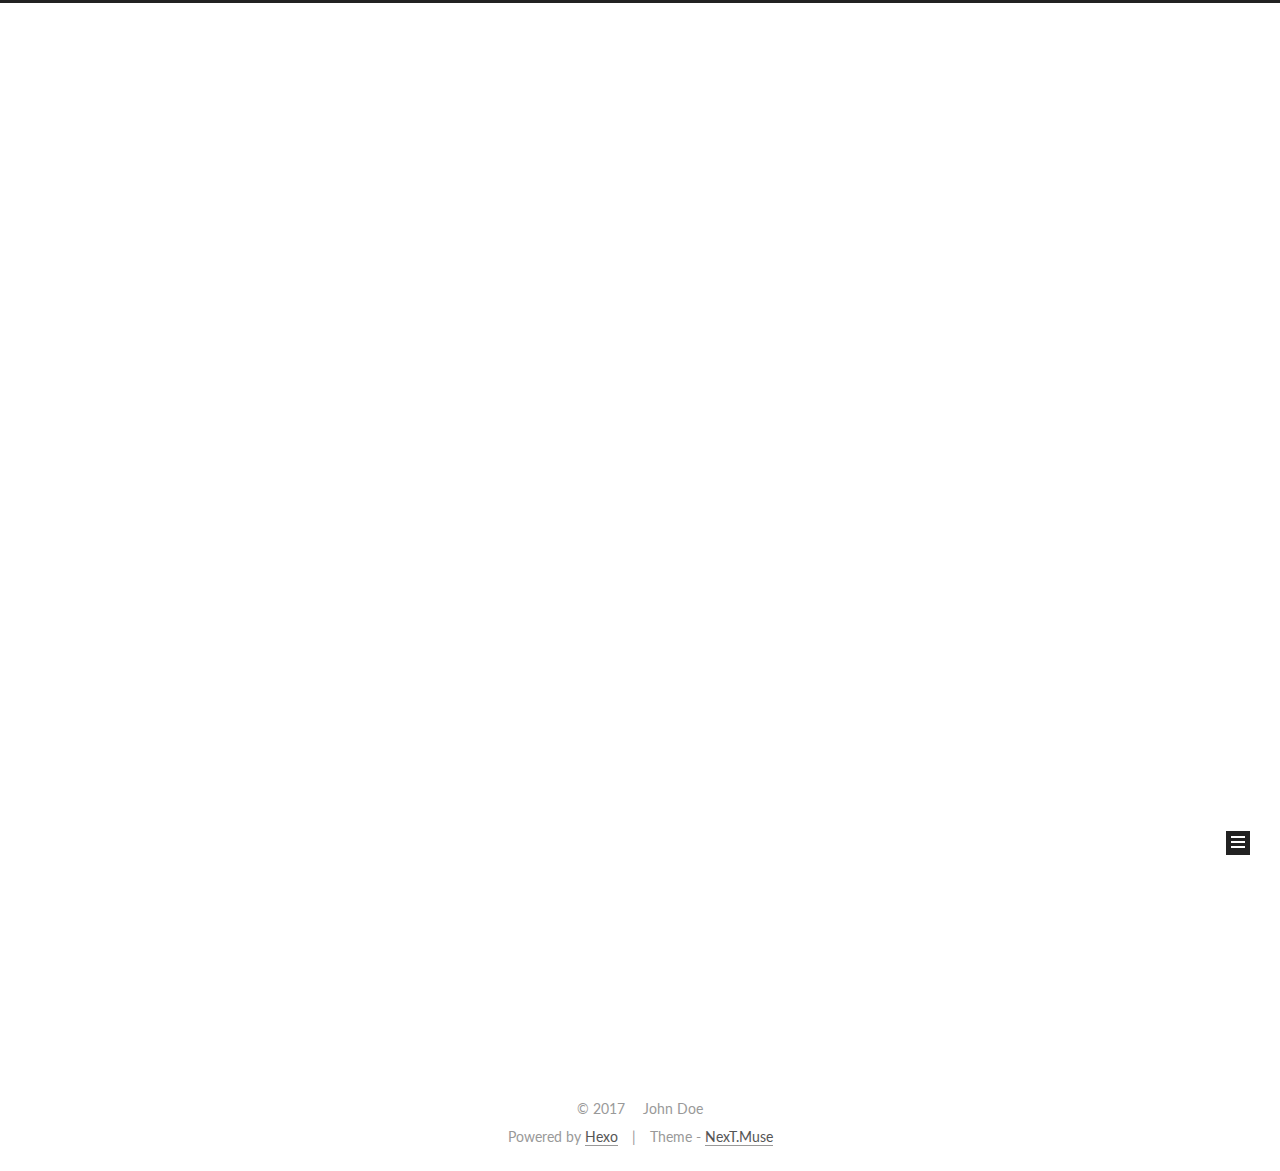
==== commit fa23a36a: "Site updated: 2017-03-12 20:40:51" ====
--- a/index.html
+++ b/index.html
@@ -194,7 +194,7 @@
             
               <i class="menu-item-icon fa fa-fw fa-home"></i> <br />
             
-            Accueil
+            Home
           </a>
         </li>
       
@@ -270,7 +270,7 @@
               
                 
                 <a class="post-title-link" href="/2017/03/12/first/" itemprop="url">
-                  7月前的计划
+                  Untitled
                 </a>
               
             
@@ -284,7 +284,7 @@
                 <i class="fa fa-calendar-o"></i>
               </span>
               
-                <span class="post-meta-item-text">Posté le</span>
+                <span class="post-meta-item-text">Posted on</span>
               
               <time title="Post created" itemprop="dateCreated datePublished" datetime="2017-03-12T20:07:02+08:00">
                 2017-03-12
@@ -324,21 +324,27 @@
       
         
           
-            <p>##思索未来方向</p>
-<p>###继续做安卓，还是从零开始？</p>
-<p>##阅读的书</p>
-<p>###3月底前的计划</p>
-<p>###数据结构与算法分析C语言描述 读完树的部分。</p>
-<p>###4-7月前的计划</p>
-<p>###尝试去阅读，C/C++的方面的书，入个门。</p>
-<p>###如若读的下去，略有成效，放弃安卓。</p>
-<p>##约束</p>
-<p>###放弃游戏，想想家，想想这屌丝的人生。</p>
-<p>###坚持写下日记，写下当天所得，想想高考语文69分的耻辱</p>
-<p>###坚持锻炼</p>
-<p>###学会与人交流，想想父亲临终前的话。</p>
-<p>####带着学习markdown。</p>
-
+            <h2 id="思索未来方向"><a href="#思索未来方向" class="headerlink" title="思索未来方向"></a>思索未来方向</h2><ul>
+<li>继续做安卓，还是从零开始？</li>
+</ul>
+<h2 id="阅读的书"><a href="#阅读的书" class="headerlink" title="阅读的书"></a>阅读的书</h2><ul>
+<li>3月底前的计划<ul>
+<li>数据结构与算法分析C语言描述 读完树的部分。</li>
+</ul>
+</li>
+<li>4-7月前的计划<ul>
+<li>尝试去阅读，C/C++的方面的书，入个门。</li>
+<li>如若读的下去，略有成效，放弃安卓。</li>
+</ul>
+</li>
+</ul>
+<h2 id="约束"><a href="#约束" class="headerlink" title="约束"></a>约束</h2><ul>
+<li>放弃游戏，想想家，想想这屌丝的人生。</li>
+<li>坚持写下日记，写下当天所得，想想高考语文69分的耻辱</li>
+<li>坚持锻炼</li>
+<li>学会与人交流，想想父亲临终前的话。</li>
+</ul>
+<h4 id="带着学习markdown。"><a href="#带着学习markdown。" class="headerlink" title="带着学习markdown。"></a>带着学习markdown。</h4>
           
         
       
@@ -415,7 +421,7 @@
             <div class="site-state-item site-state-posts">
               <a href="/archives">
                 <span class="site-state-item-count">1</span>
-                <span class="site-state-item-name">articles</span>
+                <span class="site-state-item-name">posts</span>
               </a>
             </div>
           
@@ -473,7 +479,7 @@
 </div>
 
 <div class="theme-info">
-  Thème -
+  Theme -
   <a class="theme-link" href="https://github.com/iissnan/hexo-theme-next">
     NexT.Muse
   </a>
--- a/css/main.css
+++ b/css/main.css
@@ -1698,7 +1698,7 @@
   width: 4px;
   height: 4px;
   border-radius: 50%;
-  background: #697cff;
+  background: #17462e;
 }
 .links-of-blogroll {
   font-size: 13px;
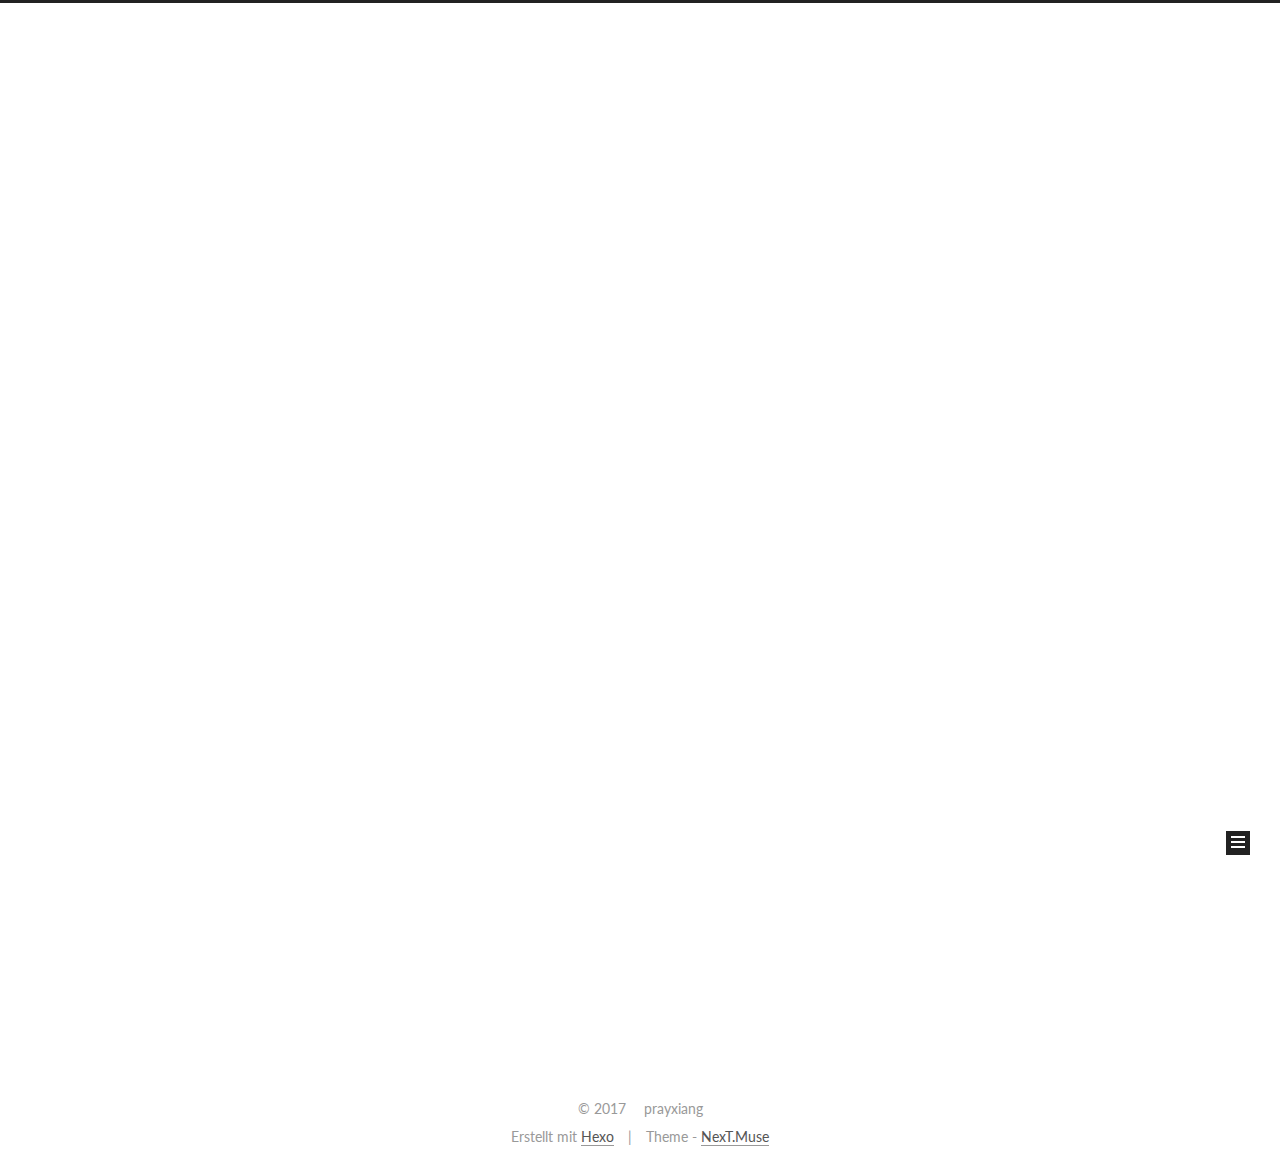
==== commit 1d6546e5: "Site updated: 2017-03-12 20:44:56" ====
--- a/index.html
+++ b/index.html
@@ -88,11 +88,11 @@
 
 
 <meta property="og:type" content="website">
-<meta property="og:title" content="Hexo">
+<meta property="og:title" content="�޺�">
 <meta property="og:url" content="http://yoursite.com/index.html">
-<meta property="og:site_name" content="Hexo">
+<meta property="og:site_name" content="�޺�">
 <meta name="twitter:card" content="summary">
-<meta name="twitter:title" content="Hexo">
+<meta name="twitter:title" content="�޺�">
 
 
 
@@ -126,7 +126,7 @@
 
 
 
-  <title> Hexo </title>
+  <title> �޺� </title>
 </head>
 
 <body itemscope itemtype="http://schema.org/WebPage" lang="">
@@ -164,7 +164,7 @@
     <div class="custom-logo-site-title">
       <a href="/"  class="brand" rel="start">
         <span class="logo-line-before"><i></i></span>
-        <span class="site-title">Hexo</span>
+        <span class="site-title">�޺�</span>
         <span class="logo-line-after"><i></i></span>
       </a>
     </div>
@@ -194,7 +194,7 @@
             
               <i class="menu-item-icon fa fa-fw fa-home"></i> <br />
             
-            Home
+            Startseite
           </a>
         </li>
       
@@ -204,7 +204,7 @@
             
               <i class="menu-item-icon fa fa-fw fa-archive"></i> <br />
             
-            Archives
+            Archiv
           </a>
         </li>
       
@@ -250,13 +250,13 @@
     <link itemprop="mainEntityOfPage" href="http://yoursite.com/2017/03/12/first/">
 
     <span hidden itemprop="author" itemscope itemtype="http://schema.org/Person">
-      <meta itemprop="name" content="John Doe">
+      <meta itemprop="name" content="prayxiang">
       <meta itemprop="description" content="">
       <meta itemprop="image" content="/images/avatar.gif">
     </span>
 
     <span hidden itemprop="publisher" itemscope itemtype="http://schema.org/Organization">
-      <meta itemprop="name" content="Hexo">
+      <meta itemprop="name" content="�޺�">
     </span>
 
     
@@ -270,7 +270,7 @@
               
                 
                 <a class="post-title-link" href="/2017/03/12/first/" itemprop="url">
-                  Untitled
+                  Unbenannt
                 </a>
               
             
@@ -284,7 +284,7 @@
                 <i class="fa fa-calendar-o"></i>
               </span>
               
-                <span class="post-meta-item-text">Posted on</span>
+                <span class="post-meta-item-text">Veröffentlicht am</span>
               
               <time title="Post created" itemprop="dateCreated datePublished" datetime="2017-03-12T20:07:02+08:00">
                 2017-03-12
@@ -409,8 +409,8 @@
         <div class="site-author motion-element" itemprop="author" itemscope itemtype="http://schema.org/Person">
           <img class="site-author-image" itemprop="image"
                src="/images/avatar.gif"
-               alt="John Doe" />
-          <p class="site-author-name" itemprop="name">John Doe</p>
+               alt="prayxiang" />
+          <p class="site-author-name" itemprop="name">prayxiang</p>
            
               <p class="site-description motion-element" itemprop="description"></p>
           
@@ -421,7 +421,7 @@
             <div class="site-state-item site-state-posts">
               <a href="/archives">
                 <span class="site-state-item-count">1</span>
-                <span class="site-state-item-name">posts</span>
+                <span class="site-state-item-name">Artikel</span>
               </a>
             </div>
           
@@ -470,12 +470,12 @@
   <span class="with-love">
     <i class="fa fa-heart"></i>
   </span>
-  <span class="author" itemprop="copyrightHolder">John Doe</span>
+  <span class="author" itemprop="copyrightHolder">prayxiang</span>
 </div>
 
 
 <div class="powered-by">
-  Powered by <a class="theme-link" href="https://hexo.io">Hexo</a>
+  Erstellt mit  <a class="theme-link" href="https://hexo.io">Hexo</a>
 </div>
 
 <div class="theme-info">
--- a/css/main.css
+++ b/css/main.css
@@ -1698,7 +1698,7 @@
   width: 4px;
   height: 4px;
   border-radius: 50%;
-  background: #17462e;
+  background: #ffc9c6;
 }
 .links-of-blogroll {
   font-size: 13px;
